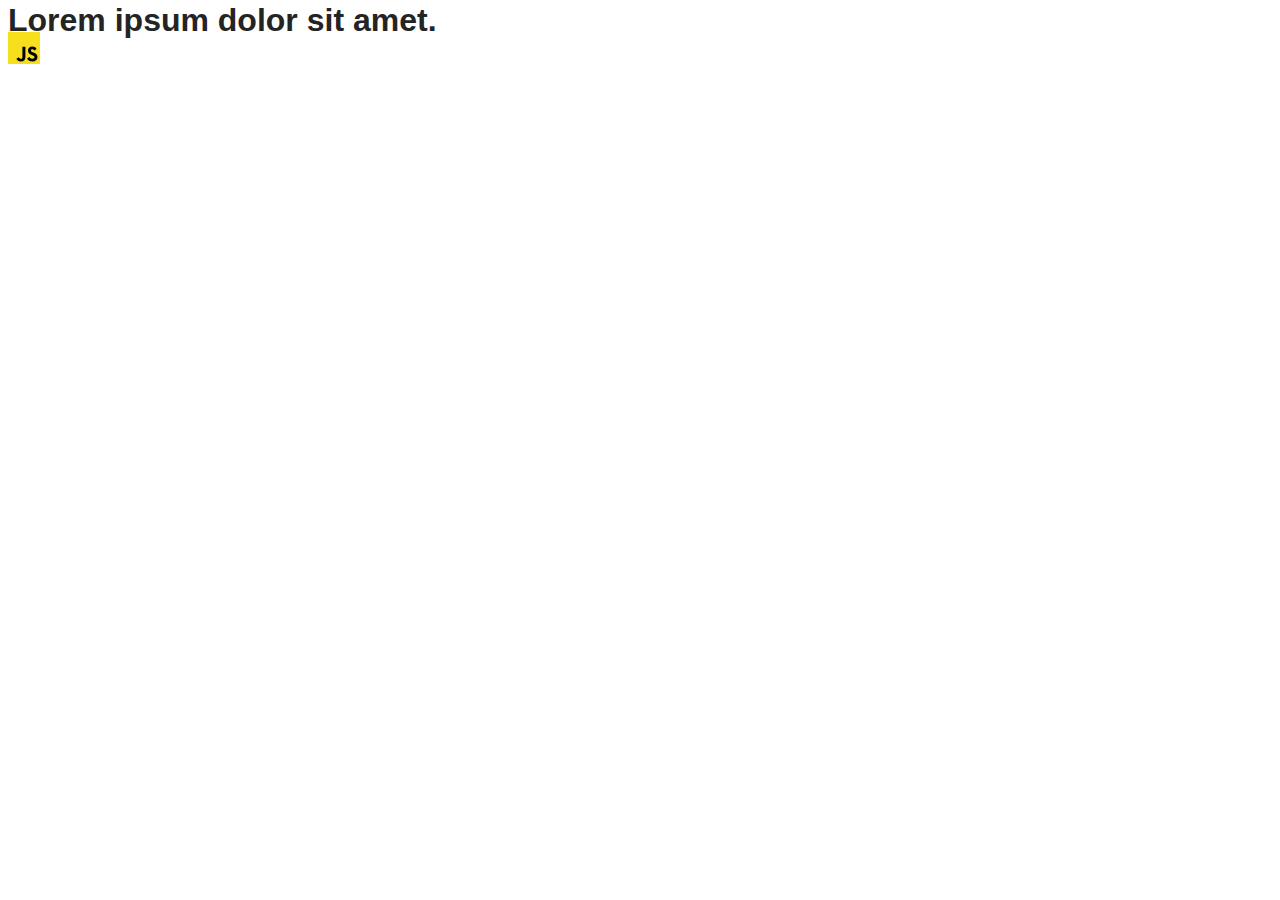
==== src/index.html @ eb802698 "Initial commit" ====
<!DOCTYPE html>
<html lang="en">
  <head>
    <meta charset="UTF-8" />
    <link rel="icon" type="image/svg+xml" href="/favicon.svg" />
    <meta name="viewport" content="width=device-width, initial-scale=1.0" />
    <title>Vanilla App Template</title>
    <link rel="stylesheet" href="./css/styles.css" />
  </head>
  <body>
    <load ="partials/header.html" />

    <section>
      <h1>Lorem ipsum dolor sit amet.</h1>
      <!-- Path to images as from index.html file -->
      <img src="./img/javascript.svg" alt="" />
    </section>

    <!-- Loads the specified .html file -->
    <load ="partials/vite-promo.html" />

    <script type="module" src="/main.js"></script>
  </body>
</html>
---- src/css/styles.css ----
/**
  |============================
  | include css partials with
  | default @import url()
  |============================
*/
@import url('./reset.css');
@import url('./vite-promo.css');
@import url('./header.css');

:root {
  font-family: Inter, Avenir, Helvetica, Arial, sans-serif;
  font-size: 16px;
  line-height: 24px;
  font-weight: 400;

  color: #242424;
  background-color: rgba(255, 255, 255, 0.87);

  font-synthesis: none;
  text-rendering: optimizeLegibility;
  -webkit-font-smoothing: antialiased;
  -moz-osx-font-smoothing: grayscale;
  -webkit-text-size-adjust: 100%;
}
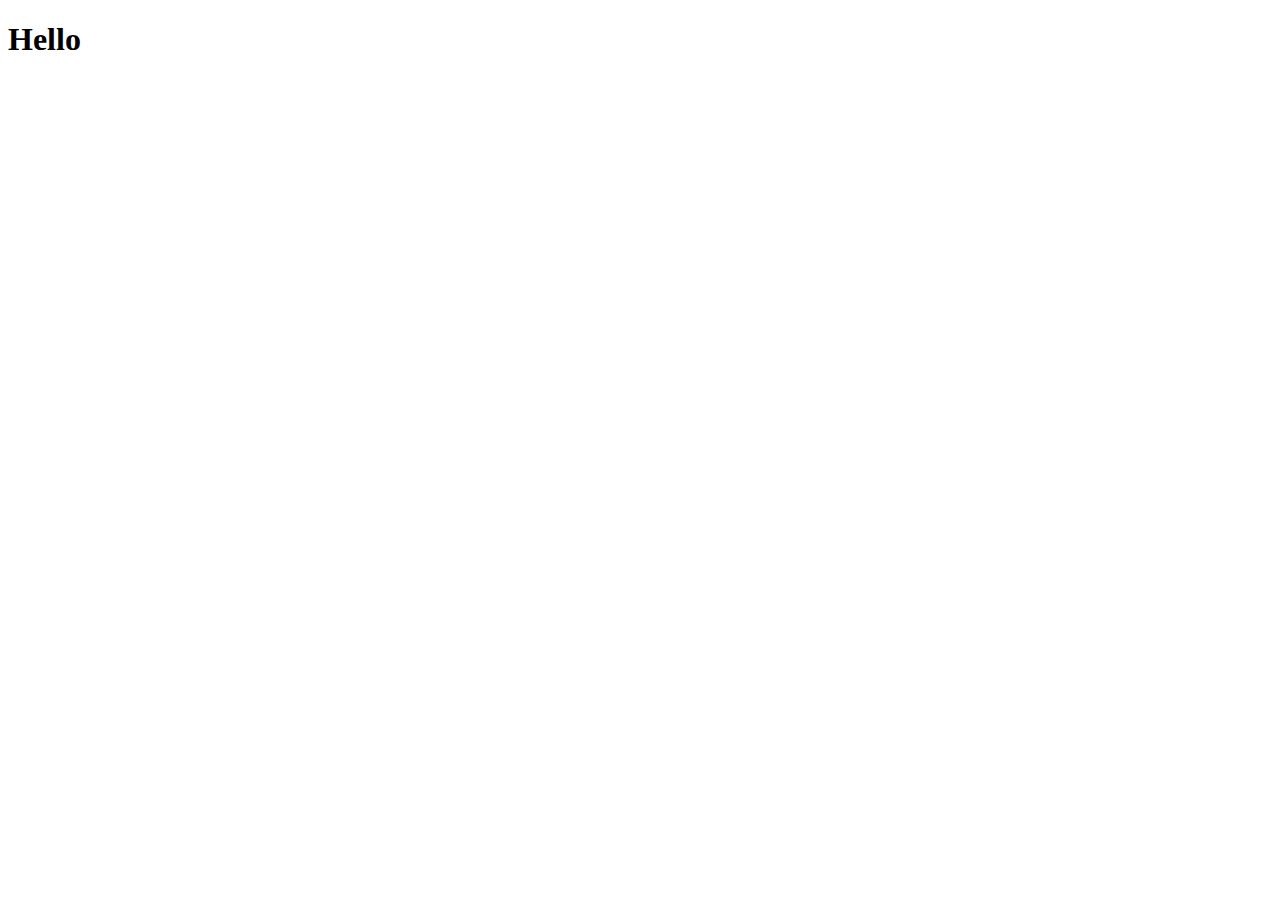
==== commit 07efdc10: "save2" ====
--- a/src/index.html
+++ b/src/index.html
@@ -4,20 +4,11 @@
     <meta charset="UTF-8" />
     <link rel="icon" type="image/svg+xml" href="/favicon.svg" />
     <meta name="viewport" content="width=device-width, initial-scale=1.0" />
-    <title>Vanilla App Template</title>
+    <title>Home work 11</title>
     <link rel="stylesheet" href="./css/styles.css" />
   </head>
   <body>
-    <load ="partials/header.html" />
-
-    <section>
-      <h1>Lorem ipsum dolor sit amet.</h1>
-      <!-- Path to images as from index.html file -->
-      <img src="./img/javascript.svg" alt="" />
-    </section>
-
-    <!-- Loads the specified .html file -->
-    <load ="partials/vite-promo.html" />
+  <h1>Hello</h1>
 
     <script type="module" src="/main.js"></script>
   </body>
--- a/src/css/styles.css
+++ b/src/css/styles.css
@@ -1,25 +1 @@
-/**
-  |============================
-  | include css partials with
-  | default @import url()
-  |============================
-*/
-@import url('./reset.css');
-@import url('./vite-promo.css');
-@import url('./header.css');
 
-:root {
-  font-family: Inter, Avenir, Helvetica, Arial, sans-serif;
-  font-size: 16px;
-  line-height: 24px;
-  font-weight: 400;
-
-  color: #242424;
-  background-color: rgba(255, 255, 255, 0.87);
-
-  font-synthesis: none;
-  text-rendering: optimizeLegibility;
-  -webkit-font-smoothing: antialiased;
-  -moz-osx-font-smoothing: grayscale;
-  -webkit-text-size-adjust: 100%;
-}
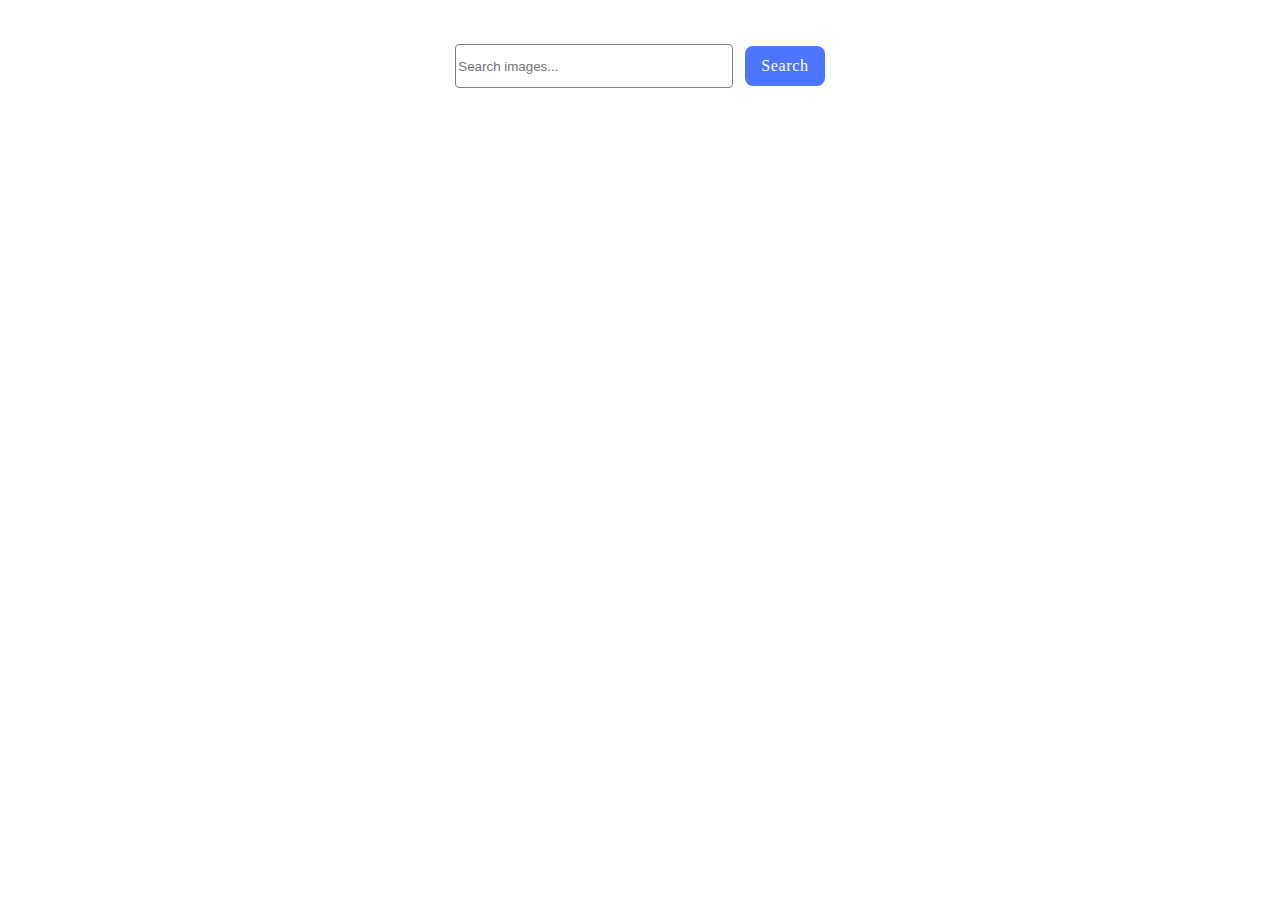
==== commit 201ef878: "1etap" ====
--- a/src/index.html
+++ b/src/index.html
@@ -8,7 +8,14 @@
     <link rel="stylesheet" href="./css/styles.css" />
   </head>
   <body>
-  <h1>Hello</h1>
+  <section>
+    <form class="search-form" action="">
+      <label class="label-name" for="">
+        <input class="input-name" type="text" placeholder="Search images...">
+        <button class="search-btn" type="submit">Search</button>
+      </label>
+    </form>
+  </section>
 
     <script type="module" src="/main.js"></script>
   </body>
--- a/src/css/styles.css
+++ b/src/css/styles.css
@@ -1 +1,42 @@
+section{
+  display: flex;
+  justify-content: center;
+  padding-top: 36px;
+    
+}
+.earch-form{
+  
+}
+.label-name {
+ 
+}
+.input-name {
+  margin-right: 8px;
+  width: 272px;
+    height: 40px;
+    flex-shrink: 0;
+    border-radius: 4px;
+      border: 1px solid #808080;
 
+}
+
+.search-btn {
+  
+    padding: 8px 16px;
+    justify-content: center;
+    align-items: center;
+    gap: 10px;
+    border-radius: 8px;
+    border: none;
+      background: #4E75FF;
+      cursor: pointer;
+
+      color: #FFF;
+        font-family: Montserrat;
+        font-size: 16px;
+        font-style: normal;
+        font-weight: 500;
+        line-height: 1.5;
+        /* 150% */
+        letter-spacing: 0.04em;
+}